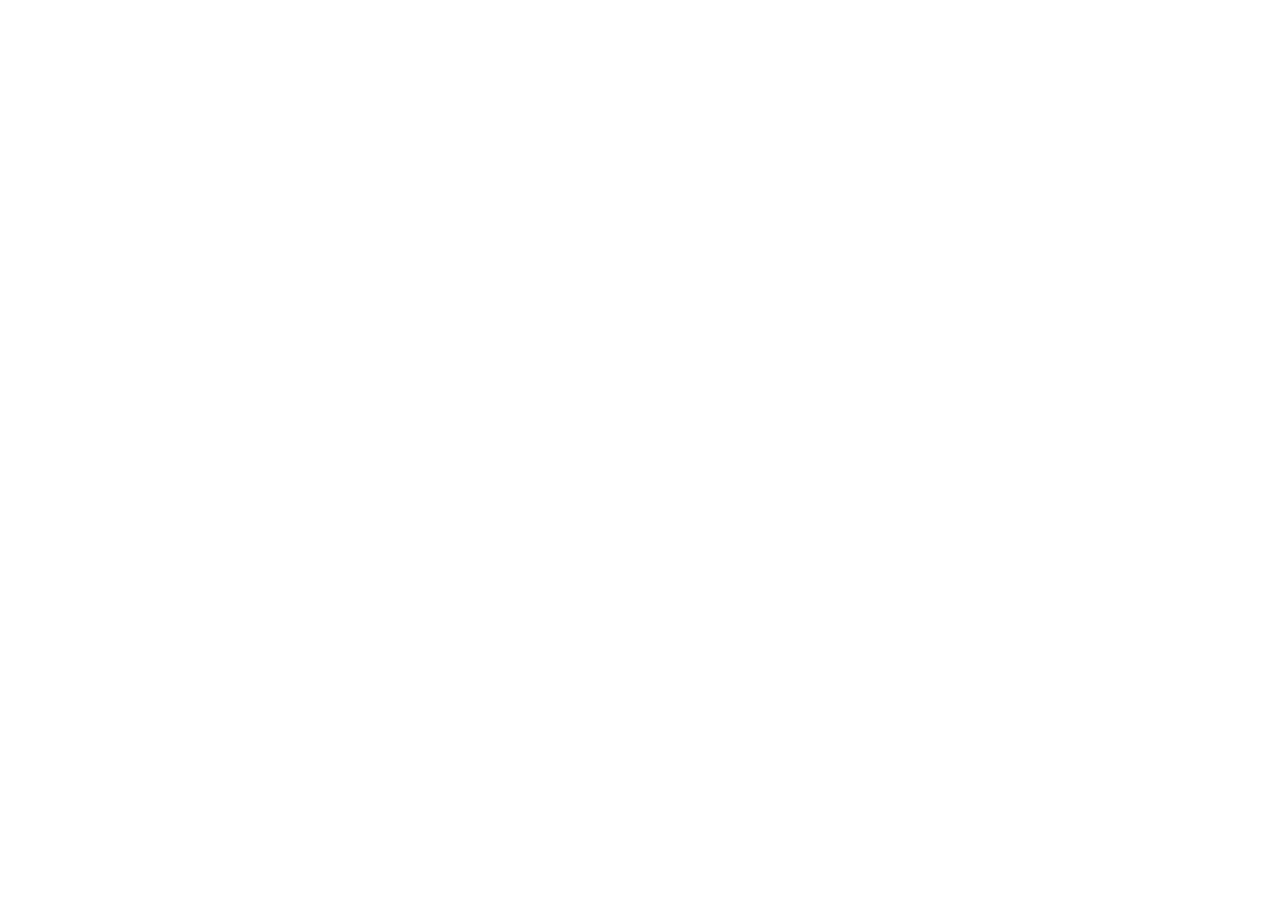
==== model-viewer.html @ cd116684 "Create model-viewer.html" ====
<!DOCTYPE html>
<html>
<head>
  <meta charset="utf-8">
  <script type="module" src="https://ajax.googleapis.com/ajax/libs/model-viewer/4.1.0/model-viewer.min.js"></script>

  <style>
    body {
      margin: 0;
      background: transparent;
    }

    model-viewer {
      width: 100%;
      height: 500px;
      display: block;
    }
  </style>
</head>

<body>

<model-viewer 
  src="https://nutmegsoup.github.io/assets/use/cnd_stall.glb"
  ios-src="https://nutmegsoup.github.io/assets/use/cnd_ios.usdz"
  ar-modes="webxr scene-viewer quick-look"
  touch-action="pan-y"
  field-of-view="32deg"
  camera-orbit="-15deg 75deg"
  tone-mapping="neutral"
  environment-image="neutral"
  poster="https://nutmegsoup.github.io/assets/use/cnd_poster.webp"
  shadow-intensity="1"
  autoplay
  ar>
</model-viewer>

</body>
</html>
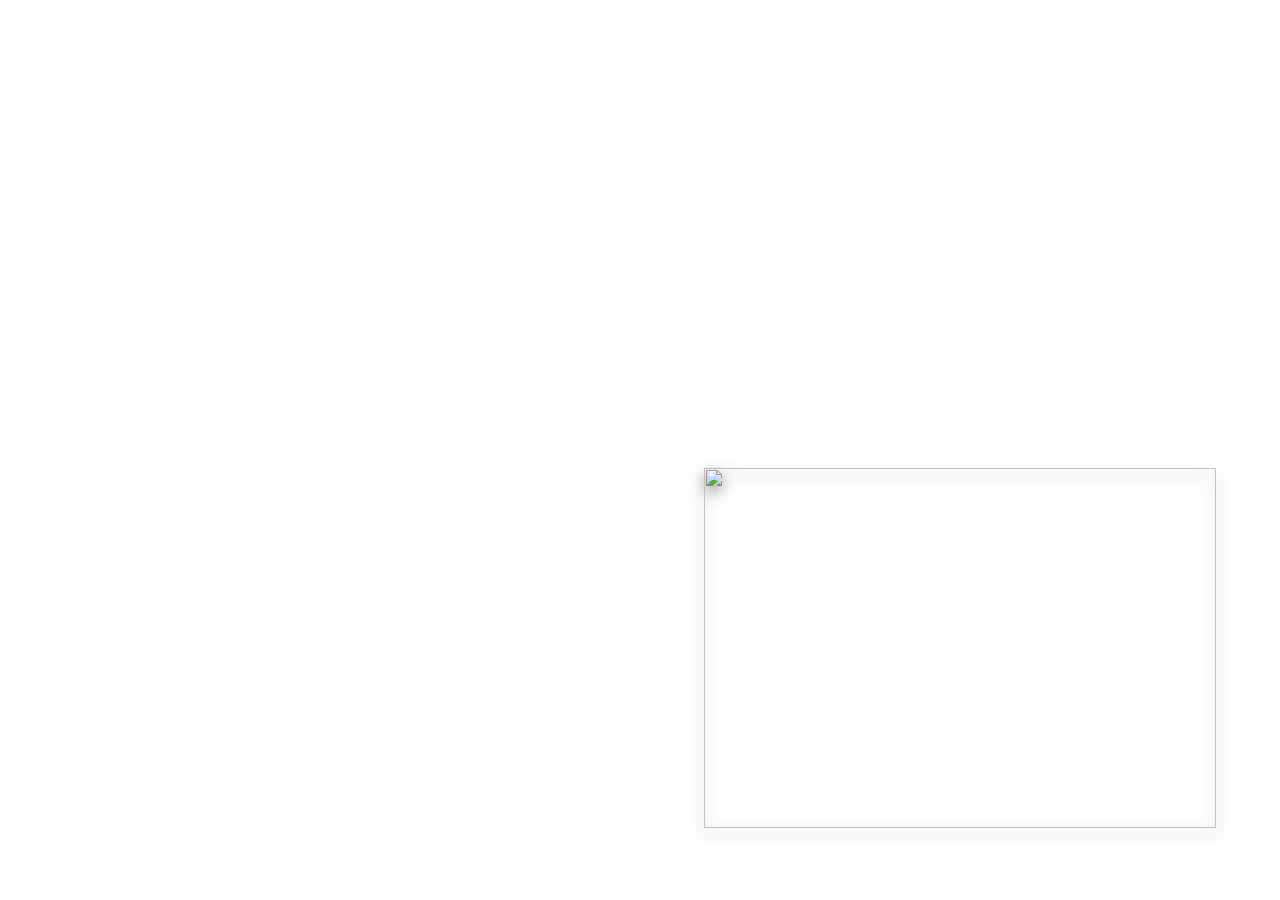
==== commit 81ef96da: "change height" ====
--- a/model-viewer.html
+++ b/model-viewer.html
@@ -5,7 +5,9 @@
   <script type="module" src="https://ajax.googleapis.com/ajax/libs/model-viewer/4.1.0/model-viewer.min.js"></script>
 
   <style>
-    body {
+    html, body {
+      width: 100%;
+      height: 100%;
       margin: 0;
       background: transparent;
     }
@@ -14,6 +16,32 @@
       width: 100%;
       height: 500px;
       display: block;
+    }
+    model-viewer {
+      width: 100%;
+      height: 100%;
+      display: block;
+      position: relative;
+      max-width: 100%;
+      --max-canvas-size: 4096px;
+    }
+
+    #ar-prompt {
+      position: absolute;
+      right: 5%;
+      bottom: 8%;
+      width: 40%;
+      height: 40%;
+      cursor: pointer;
+      z-index: 10;
+    }
+
+    #ar-prompt img {
+      width: 100%;
+      height: 100%;
+      object-fit: contain;
+      display: block;
+      filter: drop-shadow(0px 6px 8px rgba(0, 0, 0, 0.45));
     }
   </style>
 </head>
@@ -33,7 +61,22 @@
   shadow-intensity="1"
   autoplay
   ar>
+  <div slot="ar-button" id="ar-prompt">
+    <img src="https://nutmegsoup.github.io/assets/posters/launch_button_lilac.svg">
+  </div>
 </model-viewer>
 
 </body>
 </html>
+<script>
+  const mv = document.querySelector('model-viewer');
+
+  function roundModelViewerSize() {
+    const r = mv.getBoundingClientRect();
+    mv.style.width = Math.round(r.width) + 'px';
+    mv.style.height = Math.round(r.height) + 'px';
+  }
+
+  window.addEventListener('load', roundModelViewerSize);
+  window.addEventListener('resize', roundModelViewerSize);
+</script>
